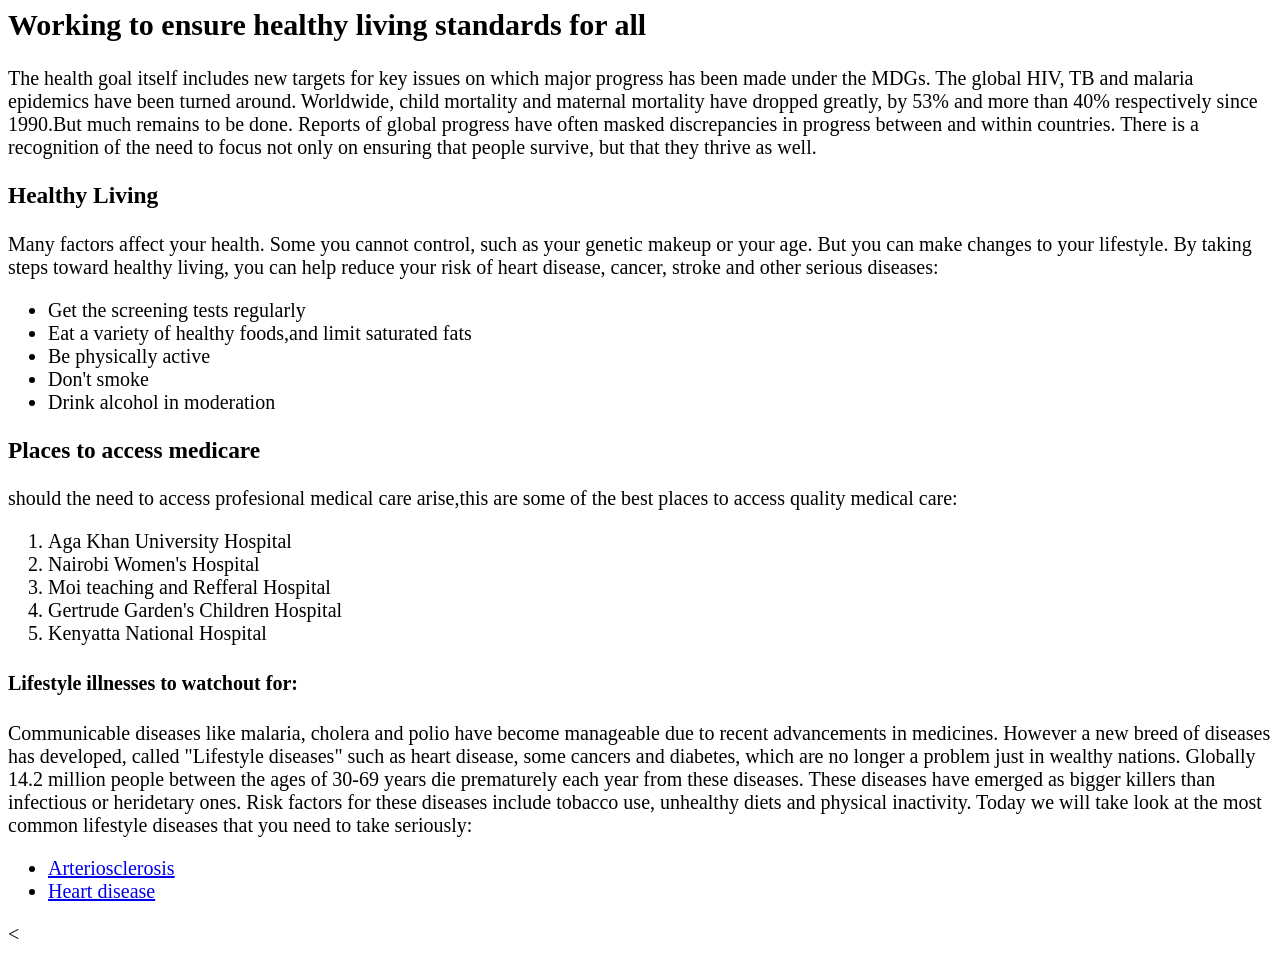
==== index.html @ d8eaf0b0 "healthyliving" ====
<!DOCTYPE>
<html lang="en">
    <head><meta.charset="utf-8"></meta.charset>
        <link href='https://fonts.googleapis.com/css?family=Raleway' rel='stylesheet' type='text/css'>
        <link rel=stylesheet type="text/css"  href="CSS/main.css">
        <style>
      body {
        font-family: 'Tangerine', serif;
        font-size: 20px;
      }
    </style>
        
        <title>healthy living</title>
    </head>
    <body>
        <h2>Working to ensure healthy living standards for all</h2>
        <header><p> The health goal itself includes new targets for key issues on which major progress has been made under the MDGs. The global HIV, TB and malaria epidemics have been turned around. Worldwide, child mortality and maternal mortality have dropped greatly, by 53% and more than 40% respectively since 1990.But much remains to be done. Reports of global progress have often masked discrepancies in progress between and within countries. There is a recognition of the need to focus not only on ensuring that people survive, but that they thrive as well.</p></header>
        <section><h3>Healthy Living</h3><p>Many factors affect your health. Some you cannot control, such as your genetic makeup or your age. But you can make changes to your lifestyle. By taking steps toward healthy living, you can help reduce your risk of heart disease, cancer, stroke and other serious diseases:
            </p>
            <ul>
             <li>Get the screening tests regularly</li>
                <li>Eat a variety of healthy foods,and limit saturated fats</li>
                <li>Be physically active</li>
                <li>Don't smoke</li>
                <li>Drink alcohol in moderation</li>
            </ul>
        </section>
        <aside><h3>Places to access medicare</h3>should the need to access profesional medical care arise,this are some of the best places to access quality medical care:
            <ol>
                <li>Aga Khan University Hospital</li>
                <li>Nairobi Women's Hospital</li>
                <li>Moi teaching and Refferal Hospital</li>
                <li>Gertrude Garden's Children Hospital</li>
                <li>Kenyatta National Hospital</li>
            </ol>
        </aside>
         <article><h4>Lifestyle illnesses to watchout for:</h4><p>Communicable diseases like malaria, cholera and polio have become manageable due to recent advancements in medicines. However a new breed of diseases has developed, called "Lifestyle diseases" such as heart disease, some cancers and diabetes, which are no longer a problem just in wealthy nations. Globally 14.2 million people between the ages of 30-69 years die prematurely each year from these diseases. These diseases have emerged as bigger killers than infectious or heridetary ones. Risk factors for these diseases include tobacco use, unhealthy diets and physical inactivity. Today we will take look at the most common lifestyle diseases that you need to take seriously:
             <ul>
                 <li><a href="Arteriosclerosis.html" target="_blank"> Arteriosclerosis</a></li>
                 <li><a href="heartdiseases.html" target="_blank"> Heart disease</a></li>
             </ul>
             </p>
        </article>
    </body><
    
</html>
---- CSS/main.css ----
body {
    
}font-family: 'Raleway', sans-serif;
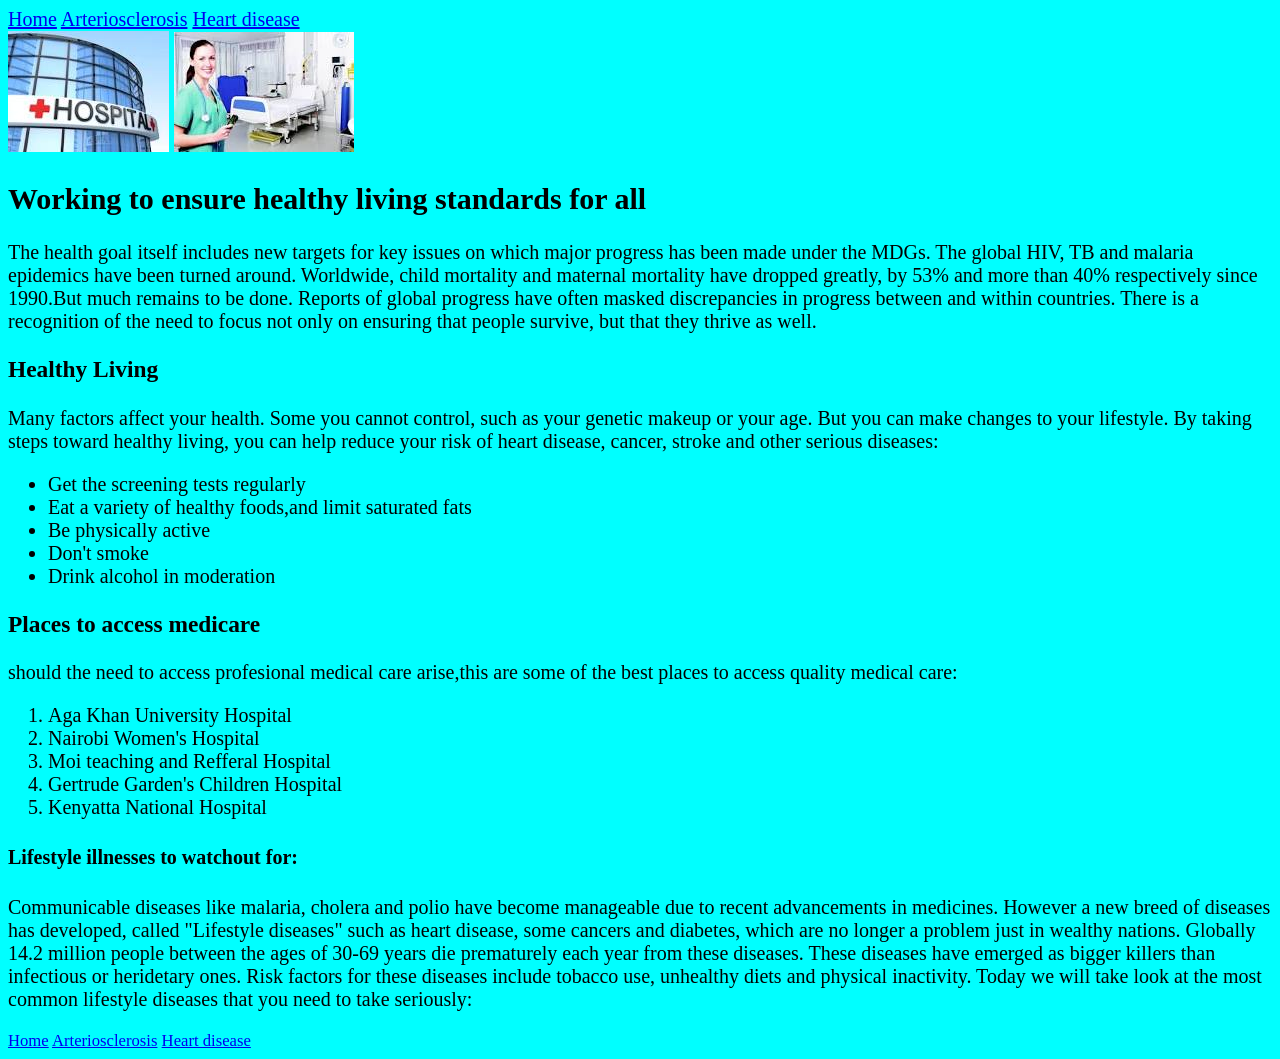
==== commit f5daaf89: "teal update" ====
--- a/index.html
+++ b/index.html
@@ -3,15 +3,16 @@
     <head><meta.charset="utf-8"></meta.charset>
         <link href='https://fonts.googleapis.com/css?family=Raleway' rel='stylesheet' type='text/css'>
         <link rel=stylesheet type="text/css"  href="CSS/main.css">
-        <style>
-      body {
-        font-family: 'Tangerine', serif;
-        font-size: 20px;
-      }
-    </style>
         
         <title>healthy living</title>
     </head>
+    <nav>
+    <a href="index.html"> Home</a>
+    <a href="Arteriosclerosis.html"> Arteriosclerosis</a>
+    <a href="heartdiseases.html"> Heart disease</a>
+    </nav>
+    <img src="IMAGES/hosi.jpg" >
+    <img src="IMAGES/hospital.jpg" >
     <body>
         <h2>Working to ensure healthy living standards for all</h2>
         <header><p> The health goal itself includes new targets for key issues on which major progress has been made under the MDGs. The global HIV, TB and malaria epidemics have been turned around. Worldwide, child mortality and maternal mortality have dropped greatly, by 53% and more than 40% respectively since 1990.But much remains to be done. Reports of global progress have often masked discrepancies in progress between and within countries. There is a recognition of the need to focus not only on ensuring that people survive, but that they thrive as well.</p></header>
@@ -34,13 +35,16 @@
                 <li>Kenyatta National Hospital</li>
             </ol>
         </aside>
-         <article><h4>Lifestyle illnesses to watchout for:</h4><p>Communicable diseases like malaria, cholera and polio have become manageable due to recent advancements in medicines. However a new breed of diseases has developed, called "Lifestyle diseases" such as heart disease, some cancers and diabetes, which are no longer a problem just in wealthy nations. Globally 14.2 million people between the ages of 30-69 years die prematurely each year from these diseases. These diseases have emerged as bigger killers than infectious or heridetary ones. Risk factors for these diseases include tobacco use, unhealthy diets and physical inactivity. Today we will take look at the most common lifestyle diseases that you need to take seriously:
-             <ul>
-                 <li><a href="Arteriosclerosis.html" target="_blank"> Arteriosclerosis</a></li>
-                 <li><a href="heartdiseases.html" target="_blank"> Heart disease</a></li>
-             </ul>
-             </p>
+         <article><h4>Lifestyle illnesses to watchout for:</h4><p>Communicable diseases like malaria, cholera and polio have become manageable due to recent advancements in medicines. However a new breed of diseases has developed, called "Lifestyle diseases" such as heart disease, some cancers and diabetes, which are no longer a problem just in wealthy nations. Globally 14.2 million people between the ages of 30-69 years die prematurely each year from these diseases. These diseases have emerged as bigger killers than infectious or heridetary ones. Risk factors for these diseases include tobacco use, unhealthy diets and physical inactivity. Today we will take look at the most common lifestyle diseases that you need to take seriously:  </p>
+             <footer>
+                 <small>
+                 <a href="index.html">Home</a>
+                <a href="Arteriosclerosis.html"> Arteriosclerosis</a>
+                 <a href="heartdiseases.html"> Heart disease</a>
+                     </small>
+            </footer>
+           
         </article>
-    </body><
+    </body>
     
 </html>
--- a/CSS/main.css
+++ b/CSS/main.css
@@ -1,3 +1,7 @@
+
+
 body {
-    
-}font-family: 'Raleway', sans-serif;+        font-family:  'Raleway','Tangerine', serif;
+        font-size: 20px;
+    background-color: aqua;
+      }
